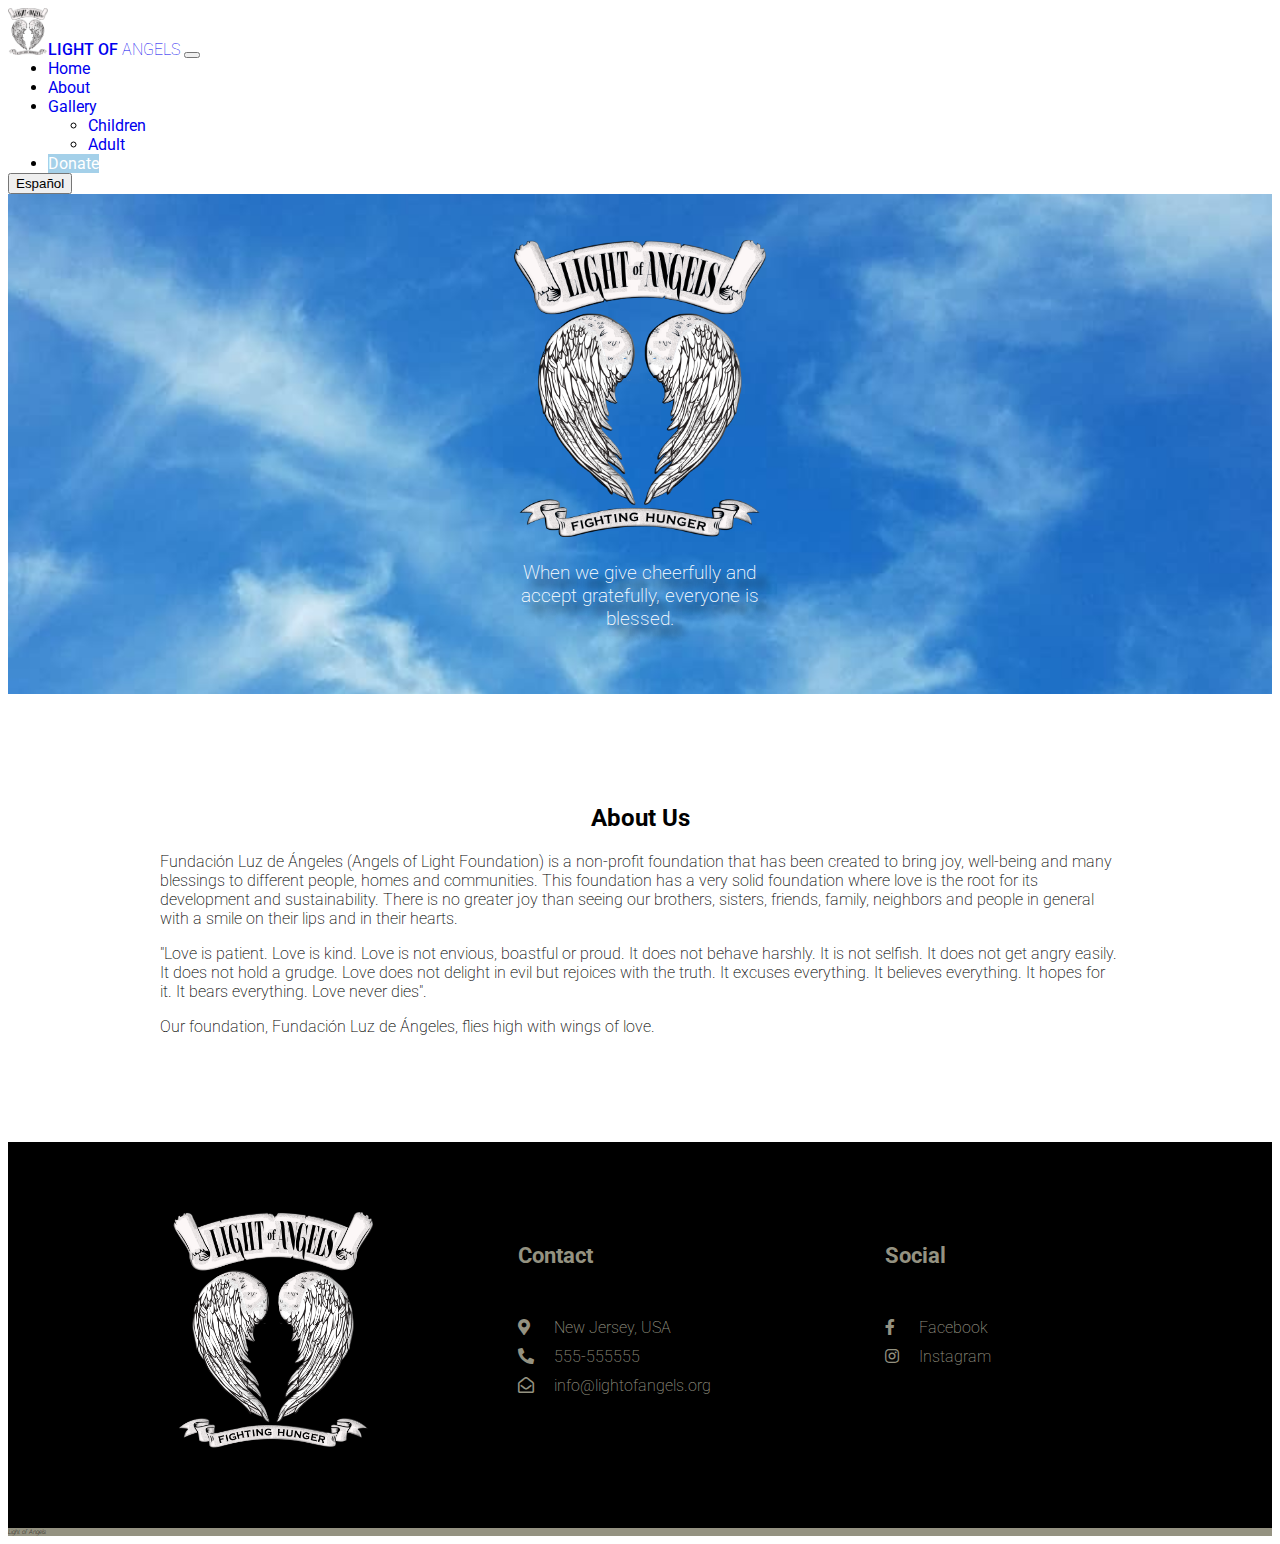
==== about.html @ 49588e65 "Versión nueva con lins a docs" ====
<!DOCTYPE html>
<html lang="en">

<head>
    <meta charset="UTF-8">
    <meta name="viewport" content="width=device-width, initial-scale=1.0">
    <title>Light of Angels</title>
    <link href="https://cdn.jsdelivr.net/npm/bootstrap@5.0.2/dist/css/bootstrap.min.css" rel="stylesheet"
        integrity="sha384-EVSTQN3/azprG1Anm3QDgpJLIm9Nao0Yz1ztcQTwFspd3yD65VohhpuuCOmLASjC" crossorigin="anonymous">
    <link rel="stylesheet" href="https://cdnjs.cloudflare.com/ajax/libs/font-awesome/5.15.4/css/all.min.css"
        integrity="sha512-1ycn6IcaQQ40/MKBW2W4Rhis/DbILU74C1vSrLJxCq57o941Ym01SwNsOMqvEBFlcgUa6xLiPY/NS5R+E6ztJQ=="
        crossorigin="anonymous" referrerpolicy="no-referrer" />
    <link rel="stylesheet" href="css/styles.css">
</head>

<body>
    <header>
        <nav class="navbar sticky-top navbar-expand-lg navbar-light bg-light">
            <div class="container-fluid">
                <a class="navbar-brand" href="#"><img src="asset/img/logo/logo_en.png" alt=""><span>LIGHT OF</span>
                    ANGELS</a>
                <button class="navbar-toggler" type="button" data-bs-toggle="collapse"
                    data-bs-target="#navbarSupportedContent" aria-controls="navbarSupportedContent"
                    aria-expanded="false" aria-label="Toggle navigation">
                    <span class="navbar-toggler-icon"></span>
                </button>
                <div class="collapse navbar-collapse" id="navbarSupportedContent">
                    <ul class="navbar-nav me-auto mb-2 mb-lg-0">
                        <li class="nav-item">
                            <a class="nav-link active" aria-current="page" href="index.html">Home</a>
                        </li>
                        <li class="nav-item">
                            <a class="nav-link" href="about.html">About</a>
                        </li>
                        <li class="nav-item dropdown">
                            <a class="nav-link dropdown-toggle" href="#" id="navbarDropdown" role="button"
                                data-bs-toggle="dropdown" aria-expanded="false">
                                Gallery
                            </a>
                            <ul class="dropdown-menu" aria-labelledby="navbarDropdown">
                                <li><a class="dropdown-item" href="#">Children</a></li>
                                <li><a class="dropdown-item" href="#">Adult</a></li>
                            </ul>
                        </li>
                        <li class="nav-item">
                            <a class="nav-link  btn donate" href="donate.html">Donate</a>
                        </li>
                    </ul>
                    <button type="button" class="btn  btn-outline-secondary">Español</button>
                </div>

            </div>
        </nav>
    </header>
    <main>
        <section id="banner">
            <div class="banner-text">
                <img src="asset/img/logo/logo_en.png" alt="Logo">
                <p>When we give cheerfully and accept gratefully, everyone is blessed.</p>
            </div>

        </section>
       <section id="about">
           <div class="container">
           <h2>About Us</h2>
           <p class="lead wow flipInX">
            Fundación Luz de Ángeles (Angels of Light Foundation) is a non-profit foundation that
            has been created to bring joy, well-being and many blessings to different people, homes
            and communities. This foundation has a very solid foundation where love is the root for
            its development and sustainability. There is no greater joy than seeing our brothers,
            sisters, friends, family, neighbors and people in general with a smile on their lips and
            in their hearts. </p>

            <p class="lead wow flipInX">"Love is patient. Love is kind. Love is not envious, boastful or proud. It does not
            behave harshly. It is not selfish. It does not get angry easily. It does not hold a
            grudge. Love does not delight in evil but rejoices with the truth. It excuses
            everything. It believes everything. It hopes for it. It bears everything. Love never
            dies".</p>

            <p class="lead wow flipInX">Our foundation, Fundación Luz de Ángeles, flies high with wings of love.</p>

        </p>
    </div>
       </section>
    </main>
    <footer class="text-center">
        <div class="footer-top">
            <div class="footer-logo">
                <a href="index.html"><img src="asset/img/logo/logo_en.png" alt="Logo"></a>
            </div>
            <div class="contact wow zoomIn">
                <h4>Contact</h4>
                <div>
                    <a><i class="fas fa-map-marker-alt icono-contacto"></i> New Jersey, USA</a>
                    <a href="tel:555-555555"><i class="fas fa-phone-alt icono-contacto"></i>555-555555</a>
                    <a href="mailto:"> <i class="far fa-envelope-open  icono-contacto"></i>info@lightofangels.org</a>
                </div>
            </div>
            <div class="social wow zoomIn">
                <h4>Social</h4>
                <div>
                    <a href="#"><i class="fab fa-facebook-f"></i> Facebook</a>
                    <a href="#"><i class="fab fa-instagram"></i>Instagram</a>
                </div>
            </div>
        </div>

        <div class="footer-bottom">
            <p class="lead wow fadeIn animated">Light of Angels</p>
        </div>

    </footer>

    <script src="https://cdnjs.cloudflare.com/ajax/libs/bootstrap/5.1.0/js/bootstrap.min.js"
        integrity="sha512-NWNl2ZLgVBoi6lTcMsHgCQyrZVFnSmcaa3zRv0L3aoGXshwoxkGs3esa9zwQHsChGRL4aLDnJjJJeP6MjPX46Q=="
        crossorigin="anonymous" referrerpolicy="no-referrer"></script>
</body>

</html>
---- css/styles.css ----
@charset "UTF-8";
@import url("https://fonts.googleapis.com/css2?family=Roboto:wght@100;200300;;500&display=swap");
* {
  box-sizing: border-box;
}

body {
  font-family: 'Roboto', sans-serif;
}

section {
  padding-top: 30px;
  padding-bottom: 30px;
}

.container {
  max-width: 1000px;
  margin: 0 auto;
  padding: 60px 20px;
}

.container h2 {
  text-align: center;
}

a {
  text-decoration: none;
}

.donate {
  color: #fff;
  width: 100px;
}

img {
  max-width: 100%;
}

p, blockquote, figcaption {
  font-weight: 200;
}

.navbar-brand {
  font-weight: 100;
}

.navbar-brand span {
  text-transform: uppercase;
  font-weight: 500;
}

.navbar-brand img {
  max-width: 40px;
}

.navbar-nav {
  margin: 0 auto;
}

.donate {
  background-color: #A4D0E9;
  color: #fff !important;
}

#banner {
  height: 500px;
  background: url("../asset/img/fondo/fondo.jpeg") no-repeat;
  background-size: cover;
  display: flex;
  justify-content: center;
  align-items: center;
}

#banner .banner-text {
  max-width: 20%;
  color: #fff;
}

@media screen and (max-width: 480px) {
  #banner .banner-text {
    max-width: 90%;
  }
}

#banner .banner-text p {
  font-size: 1.2em;
  font-weight: 200;
  text-align: center;
  text-shadow: 10px 10px 8px #000;
}

#mission .container > div {
  display: flex;
  align-items: center;
  flex-wrap: wrap;
}

#mission .container .mission_text,
#mission .container .mission_pics {
  width: 50%;
  padding: 30px 0;
  text-align: center;
}

@media screen and (max-width: 480px) {
  #mission .container .mission_text,
  #mission .container .mission_pics {
    width: 100%;
  }
}

#mission .container .mission_text img,
#mission .container .mission_pics img {
  max-width: 350px;
  box-shadow: 5px -5px 5px #abb1b4;
}

@media screen and (max-width: 480px) {
  #mission .container .mission_text img,
  #mission .container .mission_pics img {
    max-width: 100%;
  }
}

#mission .container .mission_text img:nth-child(1),
#mission .container .mission_pics img:nth-child(1) {
  transform: rotate(-20deg);
}

#mission .container .mission_text img:nth-child(2),
#mission .container .mission_pics img:nth-child(2) {
  transform: rotate(6deg);
}

#mission .container .mission_text {
  display: flex;
  flex-direction: column;
  justify-content: space-between;
  height: 300px;
}

#mission .container .mission_text p {
  text-align: left;
}

#donators {
  background-color: #A4D0E9;
}

#donators .container > div {
  display: flex;
  justify-content: center;
  flex-wrap: wrap;
  gap: 40px;
}

#donators .donators_people {
  width: 14%;
  padding: 30px 0;
}

@media screen and (max-width: 480px) {
  #donators .donators_people {
    width: 35%;
  }
}

#donators .donators_people figure img {
  border-radius: 50%;
}

#testimonial .container > div {
  display: flex;
  flex-wrap: wrap;
}

#testimonial .container > div .testimonial_text,
#testimonial .container > div .testimonial_video {
  width: 50%;
}

@media screen and (max-width: 480px) {
  #testimonial .container > div .testimonial_text,
  #testimonial .container > div .testimonial_video {
    width: 100%;
  }
}

#testimonial .container > div .testimonial_text {
  height: 210px;
  display: flex;
  flex-direction: column;
  justify-content: space-between;
}

@media screen and (max-width: 480px) {
  #testimonial .container > div .testimonial_text {
    padding-top: 40px;
  }
}

#testimonial .container > div .testimonial_text .donate {
  align-self: flex-end;
}

/* Blockquote */
blockquote:nth-child(1) {
  text-indent: -0.45em;
  border-top: 8px solid #A4D0E9;
  border-right: 10px solid #A4D0E9;
  border-top-left-radius: 20px;
  border-bottom-right-radius: 20px;
  font-size: 1.2rem;
  padding: 20px;
  align-self: flex-end;
}

blockquote:nth-child(2) {
  text-indent: -0.45em;
  border-top: 8px solid #A4D0E9;
  border-left: 10px solid #A4D0E9;
  border-top-right-radius: 20px;
  border-bottom-left-radius: 20px;
  font-size: 1.2rem;
  padding: 20px;
  align-self: flex-start;
}

@supports (hanging-punctuation: first) {
  blockquote {
    text-indent: 0;
    hanging-punctuation: first;
  }
}

blockquote::before {
  content: open-quote;
  font-size: 2rem;
  color: #A4D0E9;
}

blockquote::after {
  content: close-quote;
  font-size: 2rem;
  color: #A4D0E9;
}

blockquote {
  quotes: "“" "”" "‘" "’";
}

#contact {
  background-color: #A4D0E9;
}

#contact .container {
  display: flex;
  flex-wrap: wrap;
}

#contact form {
  display: flex;
  flex-direction: column;
  width: 50%;
  padding: 0px 50px;
  color: #fff;
}

@media screen and (max-width: 480px) {
  #contact form {
    width: 100%;
  }
}

#contact form label {
  text-transform: uppercase;
}

#contact form input, #contact form textarea {
  border: none;
}

#contact form textarea {
  resize: none;
  height: 180px;
}

#contact form input[type="submit"] {
  width: 60px;
  margin-top: 20px;
  background-color: rgba(115, 192, 236, 0.9);
  color: #fff;
  text-transform: uppercase;
}

@media screen and (max-width: 480px) {
  #contact form input[type="submit"] {
    width: 100%;
  }
}

#contact form > div {
  display: flex;
  flex-wrap: wrap;
  gap: 10px;
  margin-bottom: 20px;
}

#contact form > div > div {
  width: 33%;
}

@media screen and (max-width: 480px) {
  #contact form > div > div {
    width: 100%;
  }
}

#contact form > div > div input {
  width: 100%;
}

#contact .contact_text {
  padding: 0px 20px;
}

#contact .contact_text {
  display: flex;
  flex-direction: column;
  align-items: center;
  text-align: center;
}

@media screen and (max-width: 480px) {
  #contact .contact_text {
    padding-bottom: 30px;
    order: -1;
  }
}

#contact .contact_text div {
  text-align: left;
}

#contact .contact_text div a {
  color: #474849;
}

#contact .contact_text div .icono-contacto {
  margin-right: 20px;
}

footer {
  background-color: #000;
  color: #949281;
}

footer .footer-top {
  display: flex;
  justify-content: space-between;
  padding: 70px 20px;
}

footer .footer-top > div {
  width: 30%;
  text-align: left;
}

@media screen and (max-width: 480px) {
  footer .footer-top > div {
    width: 100%;
    width: 100%;
    text-align: center;
    padding-bottom: 2em;
  }
}

footer .footer-top > div:nth-child(1) {
  width: 40%;
  text-align: center;
}

@media screen and (max-width: 480px) {
  footer .footer-top > div:nth-child(1) {
    width: 100%;
  }
}

@media screen and (max-width: 480px) {
  footer .footer-top {
    flex-direction: column;
  }
}

.footer-top > div h4 {
  font-size: 1.4rem;
  padding-bottom: 20px;
}

.footer-logo img {
  max-width: 300px;
}

footer .social > div,
footer .contact > div {
  display: flex;
  flex-direction: column;
  font-weight: 200;
}

footer .social > div a,
footer .contact > div a {
  padding-bottom: 10px;
  color: inherit;
}

footer .contact > div i {
  color: #949281;
  margin-right: 20px;
}

footer .social > div i {
  margin-right: 20px;
}

footer .footer-bottom {
  background-color: #949281;
  color: #000;
  font-size: 0.4rem;
  font-style: italic;
}

.contactalert {
  margin-top: 20px;
  border: 1px solid;
  display: inline-block;
  padding: 20px;
}

#credits a {
  color: inherit;
}

#credits .social a:hover {
  color: rgba(255, 215, 0, 0.7);
}

.footer-logo img {
  max-width: 200px;
}
/*# sourceMappingURL=styles.css.map */
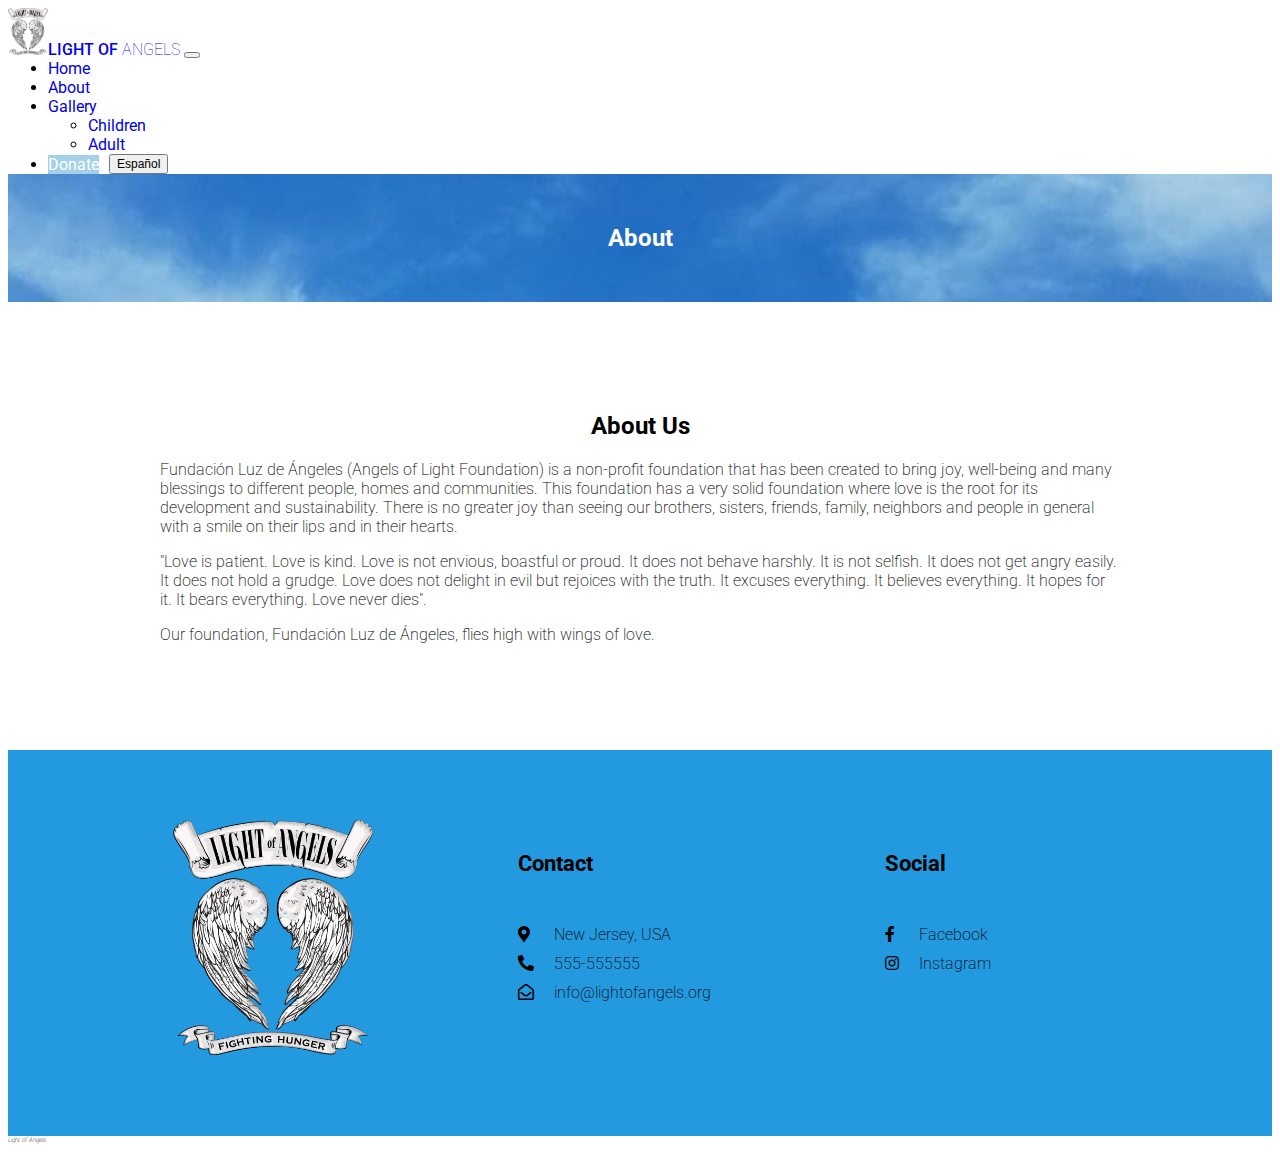
==== commit 85df4558: "botón donar e idioma" ====
--- a/about.html
+++ b/about.html
@@ -17,7 +17,7 @@
     <header>
         <nav class="navbar sticky-top navbar-expand-lg navbar-light bg-light">
             <div class="container-fluid">
-                <a class="navbar-brand" href="#"><img src="asset/img/logo/logo_en.png" alt=""><span>LIGHT OF</span>
+                <a class="navbar-brand" href="index.html"><img src="asset/img/logo/logo_en.png" alt=""><span>LIGHT OF</span>
                     ANGELS</a>
                 <button class="navbar-toggler" type="button" data-bs-toggle="collapse"
                     data-bs-target="#navbarSupportedContent" aria-controls="navbarSupportedContent"
@@ -38,25 +38,28 @@
                                 Gallery
                             </a>
                             <ul class="dropdown-menu" aria-labelledby="navbarDropdown">
-                                <li><a class="dropdown-item" href="#">Children</a></li>
+                                <li><a class="dropdown-item" href="gallery_child.html">Children</a></li>
                                 <li><a class="dropdown-item" href="#">Adult</a></li>
                             </ul>
                         </li>
-                        <li class="nav-item">
-                            <a class="nav-link  btn donate" href="donate.html">Donate</a>
-                        </li>
+                       
                     </ul>
-                    <button type="button" class="btn  btn-outline-secondary">Español</button>
+                    <ul class="right-nav">
+                    <li class="nav-item">
+                        <a class="nav-link  btn donate" href="donate.html">Donate</a>
+                    </li>
+                    <button type="button" class="btn  btn-lang">Español</button>
+                    </ul>
+                   
                 </div>
 
             </div>
         </nav>
     </header>
     <main>
-        <section id="banner">
+        <section  class="banner banner-about">
             <div class="banner-text">
-                <img src="asset/img/logo/logo_en.png" alt="Logo">
-                <p>When we give cheerfully and accept gratefully, everyone is blessed.</p>
+                <h2>About</h2>
             </div>
 
         </section>
--- a/css/styles.css
+++ b/css/styles.css
@@ -1,5 +1,11 @@
 @charset "UTF-8";
-@import url("https://fonts.googleapis.com/css2?family=Roboto:wght@100;200300;;500&display=swap");
+@import url("https://fonts.googleapis.com/css2?family=Roboto:wght@300&display=swap");
+.container h2, .banner .banner-text img, .banner .banner-text p {
+  animation: zoomIn;
+  /* referring directly to the animation's @keyframe declaration */
+  animation-duration: 2s;
+}
+
 * {
   box-sizing: border-box;
 }
@@ -62,7 +68,24 @@
   color: #fff !important;
 }
 
-#banner {
+.right-nav {
+  display: flex;
+  gap: 10px;
+  align-items: center;
+  margin: 0;
+}
+
+@media screen and (max-width: 600px) {
+  .right-nav {
+    flex-direction: column;
+  }
+}
+
+.right-nav .btn-lang {
+  font-size: 12px;
+}
+
+.banner {
   height: 500px;
   background: url("../asset/img/fondo/fondo.jpeg") no-repeat;
   background-size: cover;
@@ -71,22 +94,26 @@
   align-items: center;
 }
 
-#banner .banner-text {
-  max-width: 20%;
+.banner .banner-text {
+  max-width: 30%;
   color: #fff;
 }
 
 @media screen and (max-width: 480px) {
-  #banner .banner-text {
+  .banner .banner-text {
     max-width: 90%;
   }
 }
 
-#banner .banner-text p {
+.banner .banner-text p {
   font-size: 1.2em;
   font-weight: 200;
   text-align: center;
   text-shadow: 10px 10px 8px #000;
+}
+
+.banner .banner-text h3 {
+  font-weight: 900;
 }
 
 #mission .container > div {
@@ -249,6 +276,90 @@
   quotes: "“" "”" "‘" "’";
 }
 
+#section-gallery {
+  margin: 0 auto;
+  max-width: 80%;
+}
+
+@media screen and (max-width: 600px) {
+  #section-gallery {
+    max-width: 100%;
+  }
+}
+
+#section-gallery h4 {
+  padding: 40px 40px 20px;
+  position: relative;
+}
+
+#section-gallery h4:after {
+  content: "";
+  width: 200px;
+  height: 3px;
+  background-color: #A4D0E9;
+  position: absolute;
+  bottom: 10px;
+  left: 40px;
+}
+
+#section-gallery h4 span {
+  color: #A4D0E9;
+}
+
+#section-gallery #gallery ul,
+#section-gallery #gallery2019 ul,
+#section-gallery #gallery2020April ul {
+  display: flex;
+  flex-wrap: wrap;
+  gap: 20px;
+  list-style-type: none;
+}
+
+#section-gallery #gallery li,
+#section-gallery #gallery2019 li,
+#section-gallery #gallery2020April li {
+  width: 30%;
+}
+
+@media screen and (max-width: 600px) {
+  #section-gallery #gallery li,
+  #section-gallery #gallery2019 li,
+  #section-gallery #gallery2020April li {
+    width: 45%;
+  }
+}
+
+@media screen and (max-width: 400px) {
+  #section-gallery #gallery li,
+  #section-gallery #gallery2019 li,
+  #section-gallery #gallery2020April li {
+    width: 100%;
+  }
+}
+
+#section-gallery #gallery li img,
+#section-gallery #gallery2019 li img,
+#section-gallery #gallery2020April li img {
+  height: 250px;
+  width: 250px;
+  object-fit: cover;
+  transition: 1.2s;
+}
+
+#section-gallery #gallery img:hover,
+#section-gallery #gallery2019 img:hover,
+#section-gallery #gallery2020April img:hover {
+  transform: scale(1.5);
+  border: 10px solid #fff;
+  box-shadow: 10px 10px 10px #000;
+  z-index: 999;
+  cursor: zoom-in;
+}
+
+.banner-gallery, .banner-about {
+  height: auto;
+}
+
 #contact {
   background-color: #A4D0E9;
 }
@@ -321,18 +432,17 @@
 }
 
 #contact .contact_text {
-  padding: 0px 20px;
-}
-
-#contact .contact_text {
   display: flex;
   flex-direction: column;
   align-items: center;
   text-align: center;
+  padding: 0px 20px;
+  width: 50%;
 }
 
 @media screen and (max-width: 480px) {
   #contact .contact_text {
+    width: 100%;
     padding-bottom: 30px;
     order: -1;
   }
@@ -351,8 +461,8 @@
 }
 
 footer {
-  background-color: #000;
-  color: #949281;
+  background-color: #239adf;
+  color: #000;
 }
 
 footer .footer-top {
@@ -415,7 +525,7 @@
 }
 
 footer .contact > div i {
-  color: #949281;
+  color: #000;
   margin-right: 20px;
 }
 
@@ -424,7 +534,7 @@
 }
 
 footer .footer-bottom {
-  background-color: #949281;
+  background-color: #fff;
   color: #000;
   font-size: 0.4rem;
   font-style: italic;
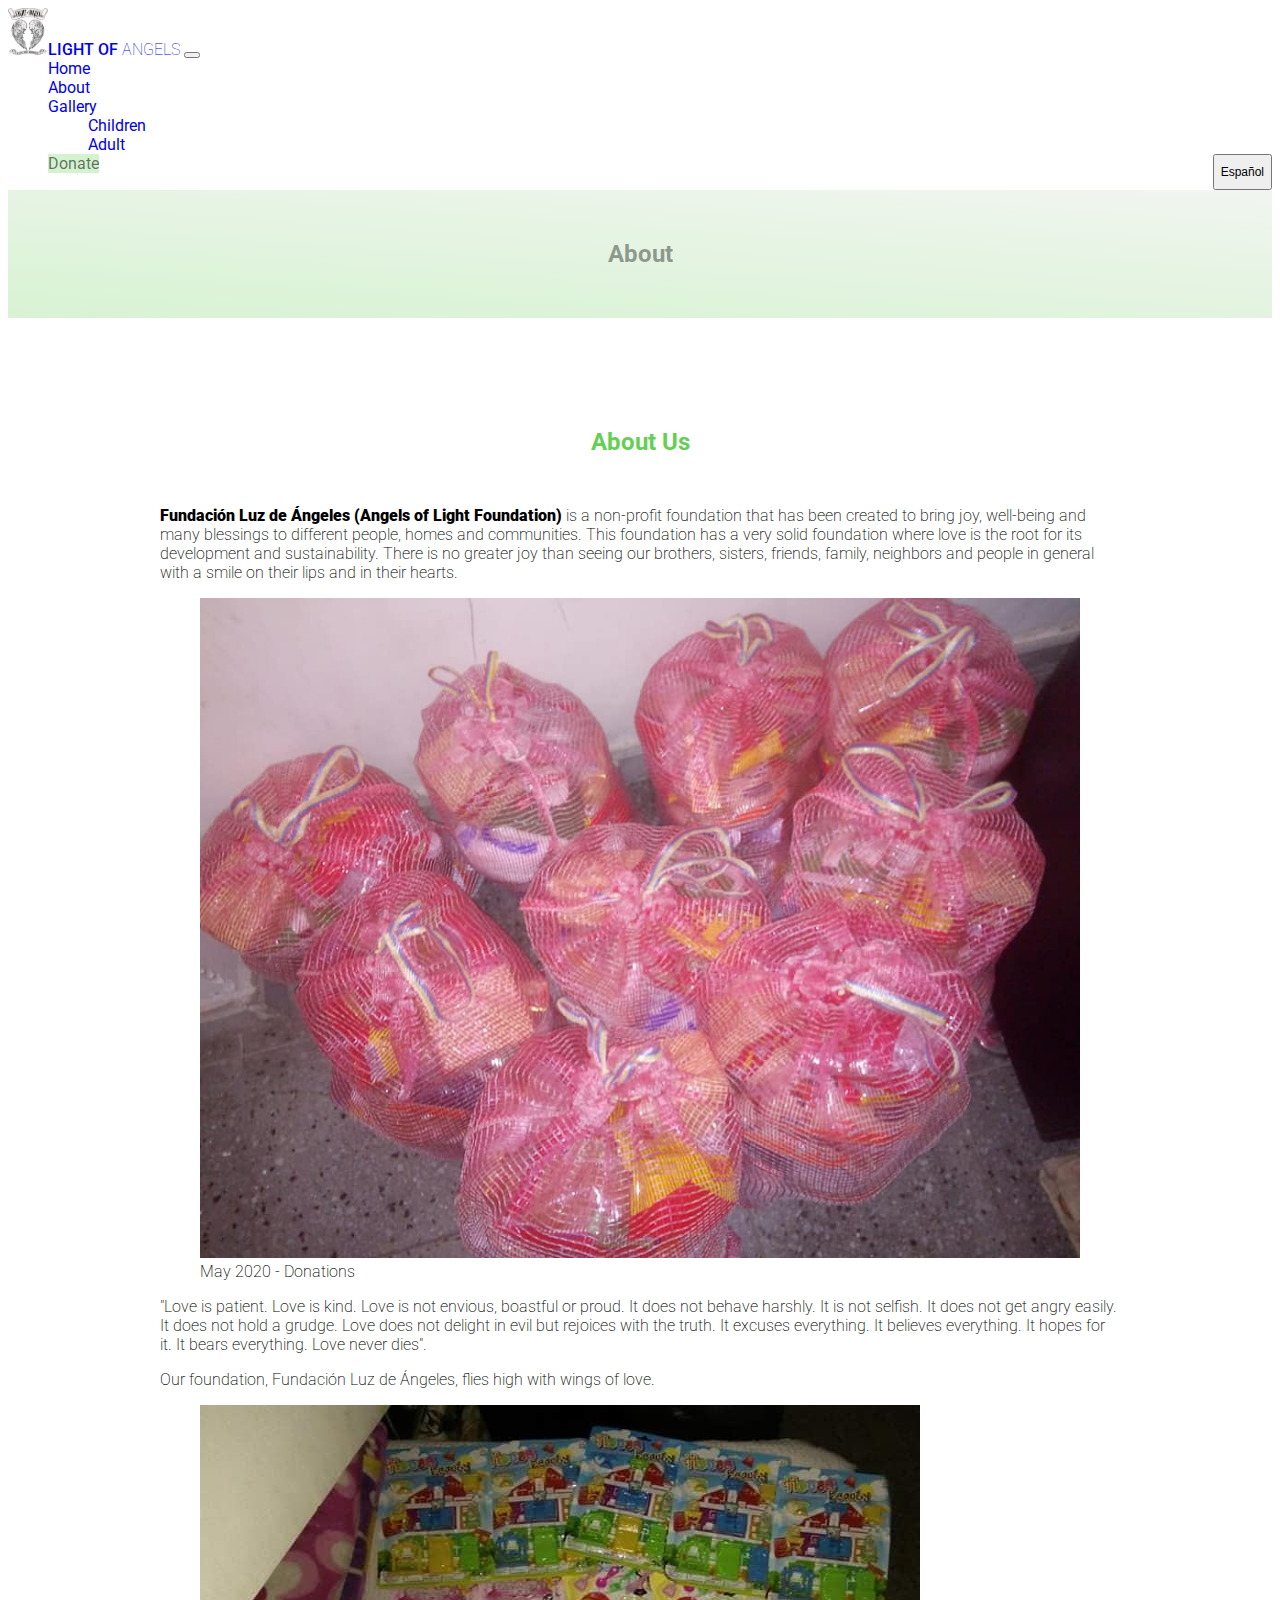
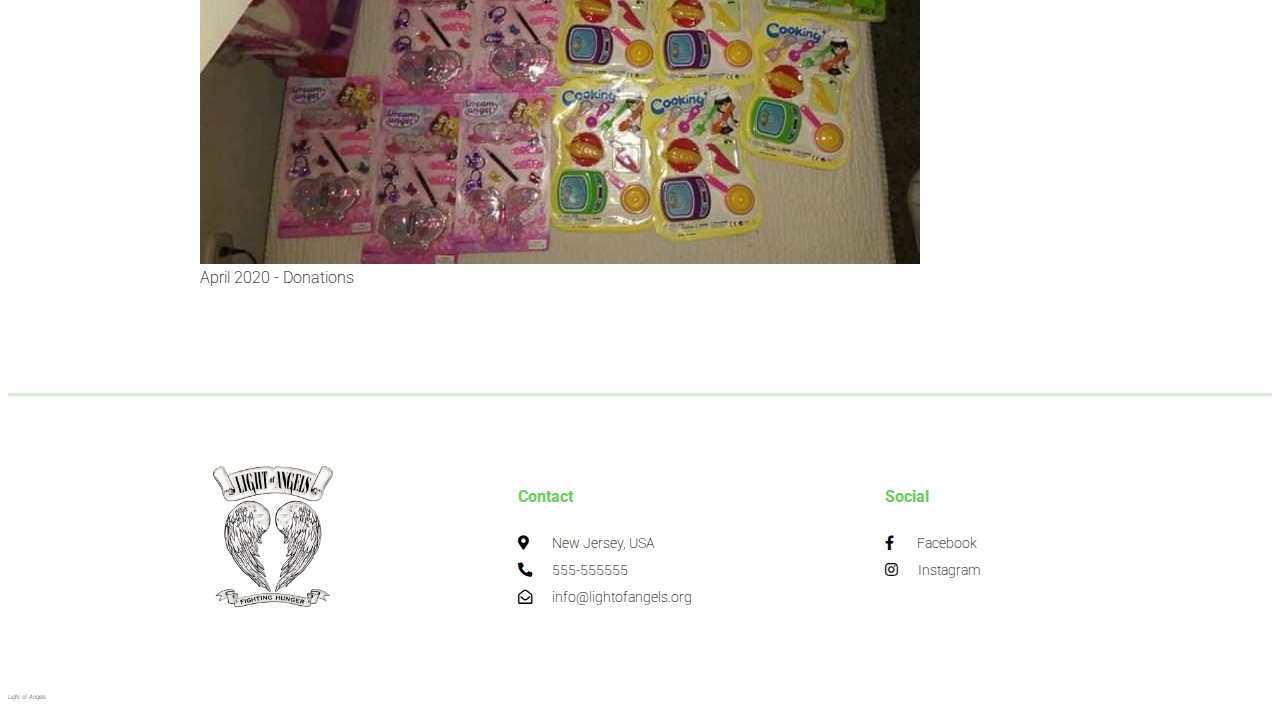
==== commit 314311dd: "Donate button" ====
--- a/about.html
+++ b/about.html
@@ -17,7 +17,8 @@
     <header>
         <nav class="navbar sticky-top navbar-expand-lg navbar-light bg-light">
             <div class="container-fluid">
-                <a class="navbar-brand" href="index.html"><img src="asset/img/logo/logo_en.png" alt=""><span>LIGHT OF</span>
+                <a class="navbar-brand" href="index.html"><img src="asset/img/logo/logo_en.png" alt=""><span>LIGHT
+                        OF</span>
                     ANGELS</a>
                 <button class="navbar-toggler" type="button" data-bs-toggle="collapse"
                     data-bs-target="#navbarSupportedContent" aria-controls="navbarSupportedContent"
@@ -42,49 +43,58 @@
                                 <li><a class="dropdown-item" href="#">Adult</a></li>
                             </ul>
                         </li>
-                       
+
                     </ul>
                     <ul class="right-nav">
-                    <li class="nav-item">
-                        <a class="nav-link  btn donate" href="donate.html">Donate</a>
-                    </li>
-                    <button type="button" class="btn  btn-lang">Español</button>
+                        <li class="nav-item">
+                            <a class="nav-link  btn donate" href="donate.html">Donate</a>
+                        </li>
+                        <button type="button" class="btn  btn-lang">Español</button>
                     </ul>
-                   
+
                 </div>
 
             </div>
         </nav>
     </header>
     <main>
-        <section  class="banner banner-about">
+        <section class="banner banner-about">
             <div class="banner-text">
                 <h2>About</h2>
             </div>
 
         </section>
-       <section id="about">
-           <div class="container">
-           <h2>About Us</h2>
-           <p class="lead wow flipInX">
-            Fundación Luz de Ángeles (Angels of Light Foundation) is a non-profit foundation that
-            has been created to bring joy, well-being and many blessings to different people, homes
-            and communities. This foundation has a very solid foundation where love is the root for
-            its development and sustainability. There is no greater joy than seeing our brothers,
-            sisters, friends, family, neighbors and people in general with a smile on their lips and
-            in their hearts. </p>
+        <section id="about">
+            <div class="container">
+                <h2>About Us</h2>
+                <p class="lead wow flipInX">
+                    <span>Fundación Luz de Ángeles (Angels of Light Foundation)</span> is a non-profit foundation that
+                    has been created to bring joy, well-being and many blessings to different people, homes
+                    and communities. This foundation has a very solid foundation where love is the root for
+                    its development and sustainability. There is no greater joy than seeing our brothers,
+                    sisters, friends, family, neighbors and people in general with a smile on their lips and
+                    in their hearts. </p>
+                <figure>
+                    <img src="asset/img/gallery/2020_may/9.jpeg" alt="">
+                    <figcaption>May 2020 - Donations</figcaption>
+                </figure>
+               
 
-            <p class="lead wow flipInX">"Love is patient. Love is kind. Love is not envious, boastful or proud. It does not
-            behave harshly. It is not selfish. It does not get angry easily. It does not hold a
-            grudge. Love does not delight in evil but rejoices with the truth. It excuses
-            everything. It believes everything. It hopes for it. It bears everything. Love never
-            dies".</p>
+                <p class="lead wow flipInX">"Love is patient. Love is kind. Love is not envious, boastful or proud. It
+                    does not
+                    behave harshly. It is not selfish. It does not get angry easily. It does not hold a
+                    grudge. Love does not delight in evil but rejoices with the truth. It excuses
+                    everything. It believes everything. It hopes for it. It bears everything. Love never
+                    dies".</p>
 
-            <p class="lead wow flipInX">Our foundation, Fundación Luz de Ángeles, flies high with wings of love.</p>
-
-        </p>
-    </div>
-       </section>
+                <p class="lead wow flipInX">Our foundation, Fundación Luz de Ángeles, flies high with wings of love.</p>
+                <figure>
+                    <img src="asset/img/gallery/2020_april/16.jpeg" alt="">
+                    <figcaption>April 2020 - Donations</figcaption>
+                </figure>
+                </p>
+            </div>
+        </section>
     </main>
     <footer class="text-center">
         <div class="footer-top">
--- a/css/styles.css
+++ b/css/styles.css
@@ -14,6 +14,23 @@
   font-family: 'Roboto', sans-serif;
 }
 
+ul, ol {
+  list-style-type: none;
+}
+
+a {
+  text-decoration: none;
+}
+
+img, video {
+  max-width: 100%;
+}
+
+p, blockquote, figcaption {
+  font-weight: 200;
+}
+
+/* Bloques */
 section {
   padding-top: 30px;
   padding-bottom: 30px;
@@ -29,23 +46,11 @@
   text-align: center;
 }
 
-a {
-  text-decoration: none;
-}
-
 .donate {
   color: #fff;
   width: 100px;
 }
 
-img {
-  max-width: 100%;
-}
-
-p, blockquote, figcaption {
-  font-weight: 200;
-}
-
 .navbar-brand {
   font-weight: 100;
 }
@@ -64,44 +69,53 @@
 }
 
 .donate {
-  background-color: #A4D0E9;
-  color: #fff !important;
+  background-color: #d4f2cf;
+  color: rgba(0, 0, 0, 0.55);
 }
 
 .right-nav {
   display: flex;
+  flex-direction: row;
+  justify-content: space-between;
   gap: 10px;
-  align-items: center;
   margin: 0;
-}
-
-@media screen and (max-width: 600px) {
-  .right-nav {
-    flex-direction: column;
-  }
 }
 
 .right-nav .btn-lang {
   font-size: 12px;
+  line-height: 2.5;
 }
 
 .banner {
   height: 500px;
-  background: url("../asset/img/fondo/fondo.jpeg") no-repeat;
   background-size: cover;
+  background-color: #bdecb6;
+  background: #d4f2cf;
+  background: linear-gradient(4deg, rgba(212, 242, 207, 0.923407) 0%, #f1f5f0 100%);
+}
+
+.banner-container {
+  max-width: 1200px;
+  margin: 0 auto;
   display: flex;
   justify-content: center;
   align-items: center;
 }
 
 .banner .banner-text {
-  max-width: 30%;
+  max-width: 25%;
   color: #fff;
 }
 
-@media screen and (max-width: 480px) {
+@media screen and (max-width: 900px) {
   .banner .banner-text {
-    max-width: 90%;
+    max-width: 40%;
+  }
+}
+
+@media screen and (max-width: 525px) {
+  .banner .banner-text {
+    max-width: 60%;
   }
 }
 
@@ -116,10 +130,30 @@
   font-weight: 900;
 }
 
+.banner-gallery,
+.banner-about,
+.banner-donate {
+  height: auto;
+  text-align: center;
+}
+
+.banner-gallery .banner-text,
+.banner-about .banner-text,
+.banner-donate .banner-text {
+  max-width: 100%;
+  color: rgba(0, 0, 0, 0.4);
+}
+
 #mission .container > div {
   display: flex;
   align-items: center;
   flex-wrap: wrap;
+}
+
+@media screen and (max-width: 768px) {
+  #mission .container > div {
+    flex-direction: column;
+  }
 }
 
 #mission .container .mission_text,
@@ -129,10 +163,11 @@
   text-align: center;
 }
 
-@media screen and (max-width: 480px) {
+@media screen and (max-width: 768px) {
   #mission .container .mission_text,
   #mission .container .mission_pics {
     width: 100%;
+    display: flex;
   }
 }
 
@@ -142,10 +177,10 @@
   box-shadow: 5px -5px 5px #abb1b4;
 }
 
-@media screen and (max-width: 480px) {
+@media screen and (max-width: 768px) {
   #mission .container .mission_text img,
   #mission .container .mission_pics img {
-    max-width: 100%;
+    max-width: 50%;
   }
 }
 
@@ -170,6 +205,11 @@
   text-align: left;
 }
 
+#mission .container .mission_text span a {
+  color: #64cf54;
+  font-weight: 900;
+}
+
 #donators {
   background-color: #A4D0E9;
 }
@@ -179,26 +219,115 @@
   justify-content: center;
   flex-wrap: wrap;
   gap: 40px;
-}
-
-#donators .donators_people {
-  width: 14%;
   padding: 30px 0;
-}
-
-@media screen and (max-width: 480px) {
-  #donators .donators_people {
-    width: 35%;
-  }
-}
-
-#donators .donators_people figure img {
+  text-align: center;
+}
+
+@media screen and (max-width: 768px) {
+  #donators .container > div {
+    flex-direction: column;
+  }
+}
+
+#donators .container > div .donators_people {
+  width: 60%;
+  display: flex;
+}
+
+@media screen and (max-width: 480px) {
+  #donators .container > div .donators_people {
+    font-size: 12px;
+  }
+}
+
+#donators .container > div .donators_people ul {
+  width: 50%;
+  text-align: left;
+  line-height: 2;
+}
+
+#donators .container > div .donators_people ul li::before {
+  content: "";
+  width: 10px;
+  height: 10px;
   border-radius: 50%;
+  background-color: white;
+  display: inline-block;
+  margin-right: 8px;
+}
+
+#donators .container > div .donators_people_img {
+  width: 30%;
+  position: relative;
+}
+
+#donators .container > div .donators_people_img::before {
+  content: "";
+  background-color: white;
+  border-left: 6px solid white;
+  position: absolute;
+  right: -30px;
+  top: -30px;
+  width: 80%;
+  height: 10px;
+}
+
+@media screen and (max-width: 480px) {
+  #donators .container > div .donators_people_img::before {
+    top: -30px;
+    right: 0px;
+  }
+}
+
+#donators .container > div .donators_people_img::after {
+  content: "";
+  background-color: white;
+  border-left: 6px solid white;
+  position: absolute;
+  right: -30px;
+  top: -30px;
+  width: 10px;
+  height: 90%;
+}
+
+@media screen and (max-width: 480px) {
+  #donators .container > div .donators_people_img::after {
+    right: 0px;
+    top: -20px;
+  }
+}
+
+@media screen and (max-width: 480px) {
+  #donators .container > div .donators_people_img img {
+    width: 80%;
+  }
+}
+
+@media screen and (max-width: 768px) {
+  #donators .container > div .donators_people, #donators .container > div .donators_people_img {
+    width: 100%;
+  }
+}
+
+#testimonial .container > div .testimonial_video::before, #testimonial .container > div .testimonial_video::after {
+  content: "";
+  background-color: #d4f2cf;
+  border-left: 6px solid #d4f2cf;
+  position: absolute;
+  left: -30px;
+  top: -30px;
 }
 
 #testimonial .container > div {
   display: flex;
   flex-wrap: wrap;
+  padding: 50px 20px;
+}
+
+@media screen and (max-width: 768px) {
+  #testimonial .container > div {
+    flex-direction: column;
+  }
 }
 
 #testimonial .container > div .testimonial_text,
@@ -206,13 +335,27 @@
   width: 50%;
 }
 
-@media screen and (max-width: 480px) {
+@media screen and (max-width: 768px) {
   #testimonial .container > div .testimonial_text,
   #testimonial .container > div .testimonial_video {
     width: 100%;
   }
 }
 
+#testimonial .container > div .testimonial_video {
+  position: relative;
+}
+
+#testimonial .container > div .testimonial_video::before {
+  width: 80%;
+  height: 10px;
+}
+
+#testimonial .container > div .testimonial_video::after {
+  width: 10px;
+  height: 90%;
+}
+
 #testimonial .container > div .testimonial_text {
   height: 210px;
   display: flex;
@@ -231,26 +374,11 @@
 }
 
 /* Blockquote */
-blockquote:nth-child(1) {
+blockquote {
   text-indent: -0.45em;
-  border-top: 8px solid #A4D0E9;
-  border-right: 10px solid #A4D0E9;
-  border-top-left-radius: 20px;
-  border-bottom-right-radius: 20px;
   font-size: 1.2rem;
   padding: 20px;
   align-self: flex-end;
-}
-
-blockquote:nth-child(2) {
-  text-indent: -0.45em;
-  border-top: 8px solid #A4D0E9;
-  border-left: 10px solid #A4D0E9;
-  border-top-right-radius: 20px;
-  border-bottom-left-radius: 20px;
-  font-size: 1.2rem;
-  padding: 20px;
-  align-self: flex-start;
 }
 
 @supports (hanging-punctuation: first) {
@@ -281,7 +409,7 @@
   max-width: 80%;
 }
 
-@media screen and (max-width: 600px) {
+@media screen and (mobileBreakpoint) {
   #section-gallery {
     max-width: 100%;
   }
@@ -356,12 +484,9 @@
   cursor: zoom-in;
 }
 
-.banner-gallery, .banner-about {
-  height: auto;
-}
-
 #contact {
-  background-color: #A4D0E9;
+  background-color: #d4f2cf;
+  padding-bottom: 0;
 }
 
 #contact .container {
@@ -374,7 +499,7 @@
   flex-direction: column;
   width: 50%;
   padding: 0px 50px;
-  color: #fff;
+  color: #96a099;
 }
 
 @media screen and (max-width: 480px) {
@@ -385,6 +510,7 @@
 
 #contact form label {
   text-transform: uppercase;
+  padding-bottom: 8px;
 }
 
 #contact form input, #contact form textarea {
@@ -399,7 +525,7 @@
 #contact form input[type="submit"] {
   width: 60px;
   margin-top: 20px;
-  background-color: rgba(115, 192, 236, 0.9);
+  background-color: #d4f2cf;
   color: #fff;
   text-transform: uppercase;
 }
@@ -418,7 +544,11 @@
 }
 
 #contact form > div > div {
-  width: 33%;
+  width: 48%;
+}
+
+#contact form > div > div:nth-child(3) {
+  width: 100%;
 }
 
 @media screen and (max-width: 480px) {
@@ -461,14 +591,15 @@
 }
 
 footer {
-  background-color: #239adf;
   color: #000;
+  border-top: 3px solid #d4f2cf;
 }
 
 footer .footer-top {
   display: flex;
   justify-content: space-between;
   padding: 70px 20px;
+  font-size: 1rem;
 }
 
 footer .footer-top > div {
@@ -503,12 +634,13 @@
 }
 
 .footer-top > div h4 {
-  font-size: 1.4rem;
-  padding-bottom: 20px;
+  padding-bottom: 8px;
+  color: #64cf54;
+  font-size: 1rem;
 }
 
 .footer-logo img {
-  max-width: 300px;
+  max-width: 120px;
 }
 
 footer .social > div,
@@ -522,6 +654,7 @@
 footer .contact > div a {
   padding-bottom: 10px;
   color: inherit;
+  font-size: 0.9rem;
 }
 
 footer .contact > div i {
@@ -555,7 +688,119 @@
   color: rgba(255, 215, 0, 0.7);
 }
 
-.footer-logo img {
-  max-width: 200px;
+#about h2 {
+  padding-bottom: 30px;
+}
+
+#about .container h2 {
+  color: #64cf54;
+}
+
+#about .container p span {
+  font-weight: 900;
+}
+
+.team-boxed {
+  color: #313437;
+  background-color: #eef4f7;
+  text-align: center;
+}
+
+.team-boxed p {
+  color: #7d8285;
+}
+
+.team-boxed h2 {
+  font-weight: bold;
+  margin-bottom: 40px;
+  padding-top: 40px;
+  color: inherit;
+}
+
+@media (max-width: 767px) {
+  .team-boxed h2 {
+    margin-bottom: 25px;
+    padding-top: 25px;
+    font-size: 24px;
+  }
+}
+
+.team-boxed .intro {
+  font-size: 16px;
+  max-width: 500px;
+  margin: 0 auto;
+}
+
+.team-boxed .intro p {
+  margin-bottom: 0;
+}
+
+.team-boxed .people {
+  padding: 50px 0;
+}
+
+.team-boxed .item {
+  text-align: center;
+}
+
+.team-boxed .item .box {
+  text-align: center;
+  padding: 30px;
+  background-color: #fff;
+  margin-bottom: 30px;
+}
+
+.team-boxed .item .name {
+  font-weight: bold;
+  margin-top: 28px;
+  margin-bottom: 8px;
+  color: inherit;
+}
+
+.team-boxed .item .title {
+  text-transform: uppercase;
+  font-weight: bold;
+  color: #d0d0d0;
+  letter-spacing: 2px;
+  font-size: 13px;
+}
+
+.team-boxed .item .description {
+  font-size: 15px;
+  margin-top: 15px;
+  margin-bottom: 20px;
+}
+
+.team-boxed .item img {
+  max-width: 160px;
+}
+
+.team-boxed .social {
+  font-size: 18px;
+  color: #a2a8ae;
+}
+
+.team-boxed .social a {
+  color: inherit;
+  margin: 0 10px;
+  display: inline-block;
+  opacity: 0.7;
+}
+
+.team-boxed .social a:hover {
+  opacity: 1;
+}
+
+.icon-donate {
+  font-size: 5rem;
+  color: #64cf54;
+  border: 2px solid #ccc;
+  border-radius: 50%;
+  padding: 2rem;
+}
+
+.team-boxed .social a {
+  background-color: #64cf54;
+  color: white;
 }
 /*# sourceMappingURL=styles.css.map */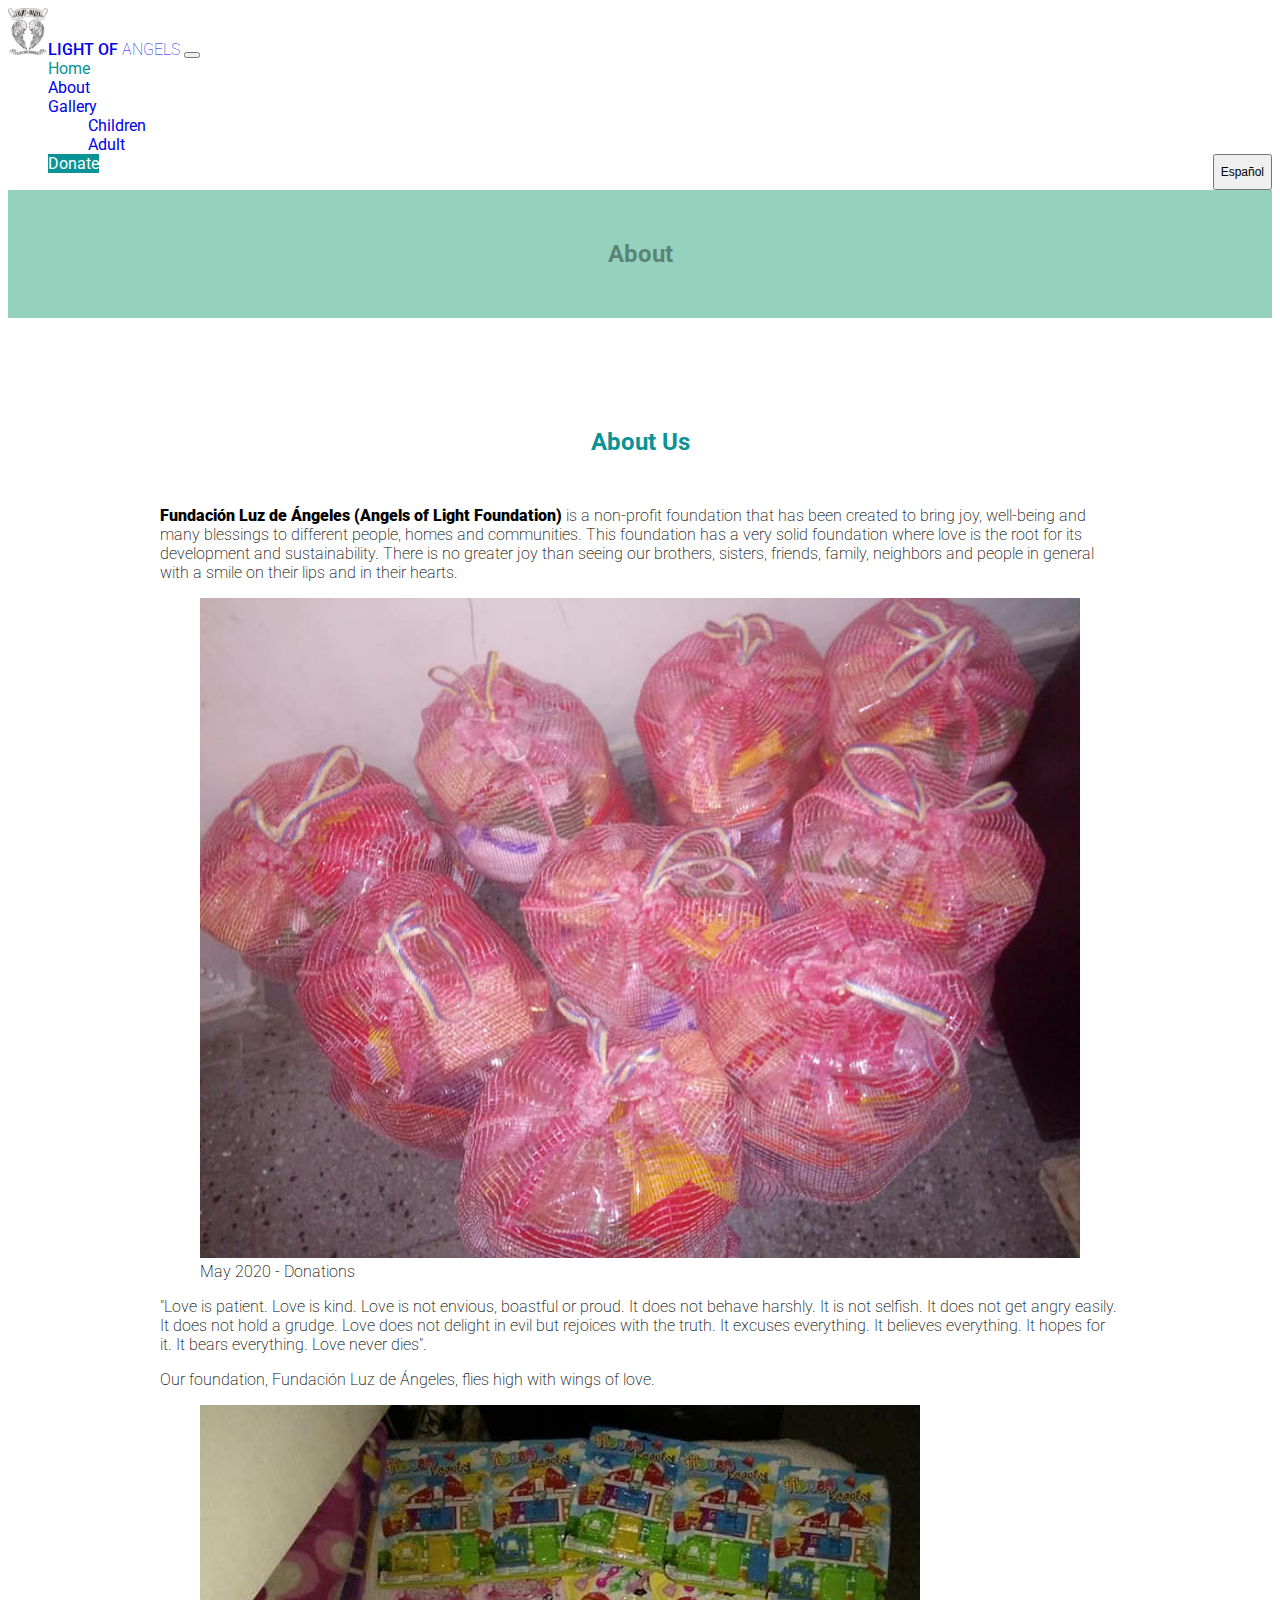
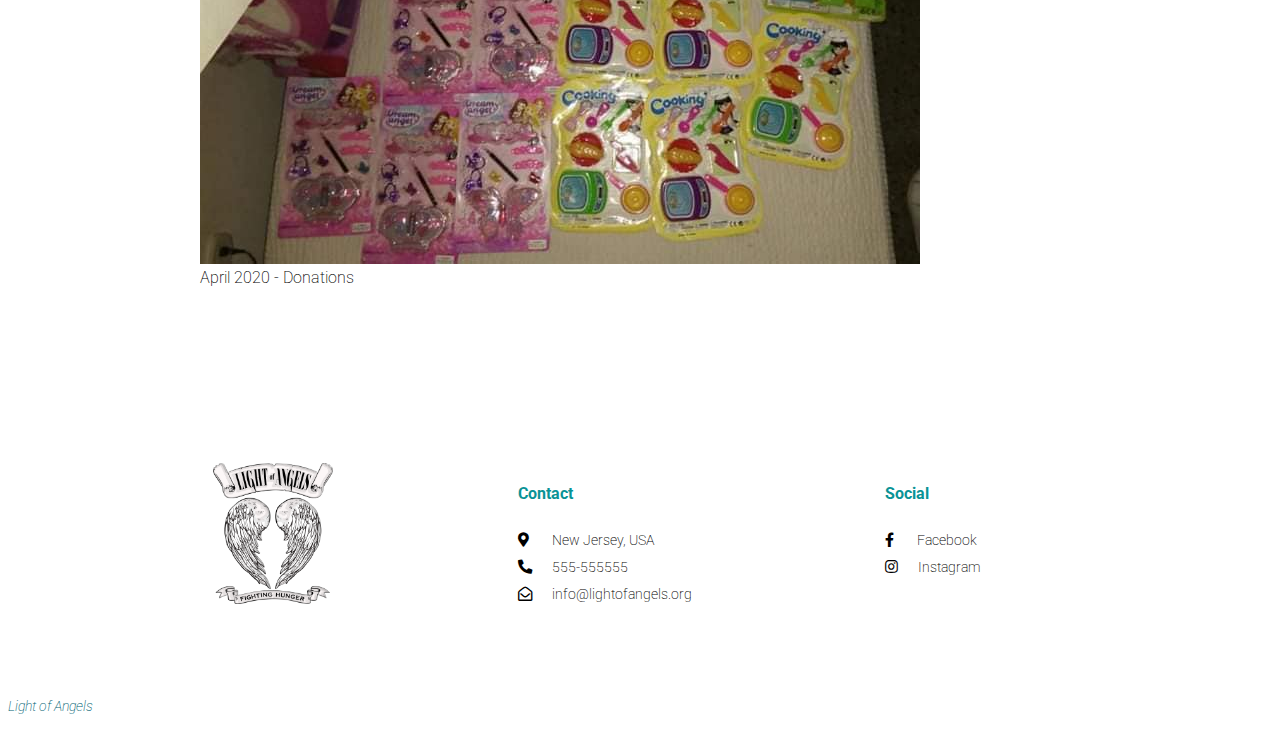
==== commit 19a05b60: "json gallery" ====
--- a/about.html
+++ b/about.html
@@ -119,7 +119,7 @@
         </div>
 
         <div class="footer-bottom">
-            <p class="lead wow fadeIn animated">Light of Angels</p>
+            <p class="wow fadeIn animated">Light of Angels</p>
         </div>
 
     </footer>
--- a/css/styles.css
+++ b/css/styles.css
@@ -1,5 +1,5 @@
 @charset "UTF-8";
-@import url("https://fonts.googleapis.com/css2?family=Roboto:wght@300&display=swap");
+@import url("https://fonts.googleapis.com/css2?family=Roboto:wght@300;600&display=swap");
 .container h2, .banner .banner-text img, .banner .banner-text p {
   animation: zoomIn;
   /* referring directly to the animation's @keyframe declaration */
@@ -42,8 +42,22 @@
   padding: 60px 20px;
 }
 
+@media screen and (max-width: 789px) {
+  .container {
+    padding: 20px;
+  }
+}
+
 .container h2 {
   text-align: center;
+  padding-bottom: 40px;
+  color: #005F73;
+}
+
+@media screen and (max-width: 789px) {
+  .container h2 {
+    padding-bottom: 10px;
+  }
 }
 
 .donate {
@@ -69,8 +83,8 @@
 }
 
 .donate {
-  background-color: #d4f2cf;
-  color: rgba(0, 0, 0, 0.55);
+  background-color: #0A9396;
+  color: white !important;
 }
 
 .right-nav {
@@ -81,17 +95,31 @@
   margin: 0;
 }
 
+@media screen and (max-width: 600px) {
+  .right-nav {
+    margin-top: 20px;
+  }
+}
+
+@media screen and (max-width: 900px) {
+  .right-nav .nav-item:nth-child(2) {
+    order: -1;
+  }
+}
+
 .right-nav .btn-lang {
   font-size: 12px;
   line-height: 2.5;
 }
 
+.navbar-light .navbar-nav .nav-link.active {
+  color: #0A9396;
+}
+
 .banner {
-  height: 500px;
+  height: 530px;
   background-size: cover;
-  background-color: #bdecb6;
-  background: #d4f2cf;
-  background: linear-gradient(4deg, rgba(212, 242, 207, 0.923407) 0%, #f1f5f0 100%);
+  background-color: #94D2BD;
 }
 
 .banner-container {
@@ -103,8 +131,9 @@
 }
 
 .banner .banner-text {
-  max-width: 25%;
+  max-width: 35%;
   color: #fff;
+  text-align: center;
 }
 
 @media screen and (max-width: 900px) {
@@ -119,11 +148,16 @@
   }
 }
 
+.banner .banner-text img {
+  max-width: 70%;
+}
+
 .banner .banner-text p {
   font-size: 1.2em;
   font-weight: 200;
   text-align: center;
   text-shadow: 10px 10px 8px #000;
+  margin-top: 30px;
 }
 
 .banner .banner-text h3 {
@@ -150,7 +184,7 @@
   flex-wrap: wrap;
 }
 
-@media screen and (max-width: 768px) {
+@media screen and (max-width: 600px) {
   #mission .container > div {
     flex-direction: column;
   }
@@ -161,20 +195,22 @@
   width: 50%;
   padding: 30px 0;
   text-align: center;
-}
-
-@media screen and (max-width: 768px) {
+  position: relative;
+}
+
+@media screen and (max-width: 600px) {
   #mission .container .mission_text,
   #mission .container .mission_pics {
     width: 100%;
-    display: flex;
+    padding: 0 30px 30px 30px;
   }
 }
 
 #mission .container .mission_text img,
 #mission .container .mission_pics img {
-  max-width: 350px;
-  box-shadow: 5px -5px 5px #abb1b4;
+  max-width: 250px;
+  border: 10px solid #fbfcfb;
+  outline: 1px solid #ccc;
 }
 
 @media screen and (max-width: 768px) {
@@ -186,27 +222,69 @@
 
 #mission .container .mission_text img:nth-child(1),
 #mission .container .mission_pics img:nth-child(1) {
-  transform: rotate(-20deg);
+  transform: rotate(-9deg);
+  position: absolute;
+  left: 10px;
+  top: 0;
+  z-index: 2;
 }
 
 #mission .container .mission_text img:nth-child(2),
 #mission .container .mission_pics img:nth-child(2) {
   transform: rotate(6deg);
-}
-
-#mission .container .mission_text {
+  position: absolute;
+  right: 0;
+  top: 0;
+  z-index: 1;
+}
+
+#mission .container .mission_text img:nth-child(3),
+#mission .container .mission_pics img:nth-child(3) {
+  position: absolute;
+  bottom: 0px;
+  left: 0%;
+  transform: rotate(6deg);
+  z-index: 1;
+}
+
+#mission .container .mission_text img:nth-child(4),
+#mission .container .mission_pics img:nth-child(4) {
+  position: absolute;
+  bottom: 0px;
+  right: 0%;
+  transform: rotate(-6deg);
+  z-index: -1;
+}
+
+#mission .mission_text,
+#mission .mission_pics {
+  height: 360px;
+}
+
+@media screen and (max-width: 768px) {
+  #mission .mission_text {
+    height: auto;
+  }
+}
+
+@media screen and (max-width: 768px) {
+  #mission .mission_pics {
+    height: 240px;
+  }
+}
+
+#mission .mission_text {
   display: flex;
   flex-direction: column;
   justify-content: space-between;
-  height: 300px;
-}
-
-#mission .container .mission_text p {
+}
+
+#mission .mission_text p {
   text-align: left;
 }
 
-#mission .container .mission_text span a {
-  color: #64cf54;
+#mission .mission_text span a {
+  color: #0A9396;
   font-weight: 900;
 }
 
@@ -311,8 +389,8 @@
 
 #testimonial .container > div .testimonial_video::before, #testimonial .container > div .testimonial_video::after {
   content: "";
-  background-color: #d4f2cf;
-  border-left: 6px solid #d4f2cf;
+  background-color: #94D2BD;
+  border-left: 6px solid #94D2BD;
   position: absolute;
   left: -30px;
   top: -30px;
@@ -324,7 +402,7 @@
   padding: 50px 20px;
 }
 
-@media screen and (max-width: 768px) {
+@media screen and (max-width: 600px) {
   #testimonial .container > div {
     flex-direction: column;
   }
@@ -335,7 +413,7 @@
   width: 50%;
 }
 
-@media screen and (max-width: 768px) {
+@media screen and (max-width: 600px) {
   #testimonial .container > div .testimonial_text,
   #testimonial .container > div .testimonial_video {
     width: 100%;
@@ -361,6 +439,12 @@
   display: flex;
   flex-direction: column;
   justify-content: space-between;
+}
+
+@media screen and (max-width: 600px) {
+  #testimonial .container > div .testimonial_text {
+    height: auto;
+  }
 }
 
 @media screen and (max-width: 480px) {
@@ -378,7 +462,8 @@
   text-indent: -0.45em;
   font-size: 1.2rem;
   padding: 20px;
-  align-self: flex-end;
+  text-align: right;
+  line-height: 1;
 }
 
 @supports (hanging-punctuation: first) {
@@ -390,14 +475,18 @@
 
 blockquote::before {
   content: open-quote;
-  font-size: 2rem;
+  font-size: 4rem;
   color: #A4D0E9;
+  position: relative;
+  top: 20px;
 }
 
 blockquote::after {
   content: close-quote;
-  font-size: 2rem;
+  font-size: 4rem;
   color: #A4D0E9;
+  position: relative;
+  top: 20px;
 }
 
 blockquote {
@@ -409,6 +498,10 @@
   max-width: 80%;
 }
 
+#section-gallery .container {
+  padding-bottom: 0;
+}
+
 @media screen and (mobileBreakpoint) {
   #section-gallery {
     max-width: 100%;
@@ -416,7 +509,7 @@
 }
 
 #section-gallery h4 {
-  padding: 40px 40px 20px;
+  padding: 40px 0;
   position: relative;
 }
 
@@ -426,66 +519,71 @@
   height: 3px;
   background-color: #A4D0E9;
   position: absolute;
-  bottom: 10px;
-  left: 40px;
+  bottom: 20px;
+  left: 0px;
 }
 
 #section-gallery h4 span {
   color: #A4D0E9;
 }
 
-#section-gallery #gallery ul,
-#section-gallery #gallery2019 ul,
-#section-gallery #gallery2020April ul {
-  display: flex;
-  flex-wrap: wrap;
-  gap: 20px;
-  list-style-type: none;
-}
-
-#section-gallery #gallery li,
-#section-gallery #gallery2019 li,
-#section-gallery #gallery2020April li {
-  width: 30%;
-}
-
-@media screen and (max-width: 600px) {
-  #section-gallery #gallery li,
-  #section-gallery #gallery2019 li,
-  #section-gallery #gallery2020April li {
-    width: 45%;
-  }
-}
-
-@media screen and (max-width: 400px) {
-  #section-gallery #gallery li,
-  #section-gallery #gallery2019 li,
-  #section-gallery #gallery2020April li {
-    width: 100%;
-  }
-}
-
-#section-gallery #gallery li img,
-#section-gallery #gallery2019 li img,
-#section-gallery #gallery2020April li img {
-  height: 250px;
-  width: 250px;
+.photos .item {
+  padding: 20px;
+}
+
+.photos .item img {
   object-fit: cover;
-  transition: 1.2s;
-}
-
-#section-gallery #gallery img:hover,
-#section-gallery #gallery2019 img:hover,
-#section-gallery #gallery2020April img:hover {
-  transform: scale(1.5);
-  border: 10px solid #fff;
-  box-shadow: 10px 10px 10px #000;
-  z-index: 999;
-  cursor: zoom-in;
+}
+
+.photo-gallery {
+  color: #313437;
+  background-color: #fff;
+}
+
+.photo-gallery p {
+  color: #7d8285;
+}
+
+.photo-gallery h2 {
+  font-weight: bold;
+  margin-bottom: 40px;
+  padding-top: 40px;
+  color: inherit;
+}
+
+@media (max-width: 767px) {
+  .photo-gallery h2 {
+    margin-bottom: 25px;
+    padding-top: 25px;
+    font-size: 24px;
+  }
+}
+
+.photo-gallery .intro {
+  font-size: 16px;
+  max-width: 500px;
+  margin: 0 auto 40px;
+}
+
+.photo-gallery .intro p {
+  margin-bottom: 0;
+}
+
+.photo-gallery .photos {
+  padding-bottom: 20px;
+}
+
+.photo-gallery .item {
+  padding-bottom: 30px;
+}
+
+#gallery2020April img {
+  height: 200px;
+  object-fit: cover;
 }
 
 #contact {
-  background-color: #d4f2cf;
+  background-color: #94D2BD;
   padding-bottom: 0;
 }
 
@@ -499,12 +597,13 @@
   flex-direction: column;
   width: 50%;
   padding: 0px 50px;
-  color: #96a099;
-}
-
-@media screen and (max-width: 480px) {
+  color: #005F73;
+}
+
+@media screen and (max-width: 600px) {
   #contact form {
     width: 100%;
+    padding: 0;
   }
 }
 
@@ -517,23 +616,20 @@
   border: none;
 }
 
+#contact form input {
+  height: 30px;
+}
+
 #contact form textarea {
   resize: none;
   height: 180px;
 }
 
 #contact form input[type="submit"] {
-  width: 60px;
   margin-top: 20px;
-  background-color: #d4f2cf;
+  background-color: #0A9396;
   color: #fff;
   text-transform: uppercase;
-}
-
-@media screen and (max-width: 480px) {
-  #contact form input[type="submit"] {
-    width: 100%;
-  }
 }
 
 #contact form > div {
@@ -551,7 +647,7 @@
   width: 100%;
 }
 
-@media screen and (max-width: 480px) {
+@media screen and (max-width: 768px) {
   #contact form > div > div {
     width: 100%;
   }
@@ -568,6 +664,10 @@
   text-align: center;
   padding: 0px 20px;
   width: 50%;
+}
+
+#contact .contact_text > p {
+  font-weight: 600;
 }
 
 @media screen and (max-width: 480px) {
@@ -592,7 +692,6 @@
 
 footer {
   color: #000;
-  border-top: 3px solid #d4f2cf;
 }
 
 footer .footer-top {
@@ -635,7 +734,7 @@
 
 .footer-top > div h4 {
   padding-bottom: 8px;
-  color: #64cf54;
+  color: #0A9396;
   font-size: 1rem;
 }
 
@@ -668,8 +767,8 @@
 
 footer .footer-bottom {
   background-color: #fff;
-  color: #000;
-  font-size: 0.4rem;
+  color: #005F73;
+  font-size: 0.9rem;
   font-style: italic;
 }
 
@@ -693,7 +792,7 @@
 }
 
 #about .container h2 {
-  color: #64cf54;
+  color: #0A9396;
 }
 
 #about .container p span {
@@ -793,14 +892,14 @@
 
 .icon-donate {
   font-size: 5rem;
-  color: #64cf54;
+  color: #0A9396;
   border: 2px solid #ccc;
   border-radius: 50%;
   padding: 2rem;
 }
 
 .team-boxed .social a {
-  background-color: #64cf54;
+  background-color: #0A9396;
   color: white;
 }
 /*# sourceMappingURL=styles.css.map */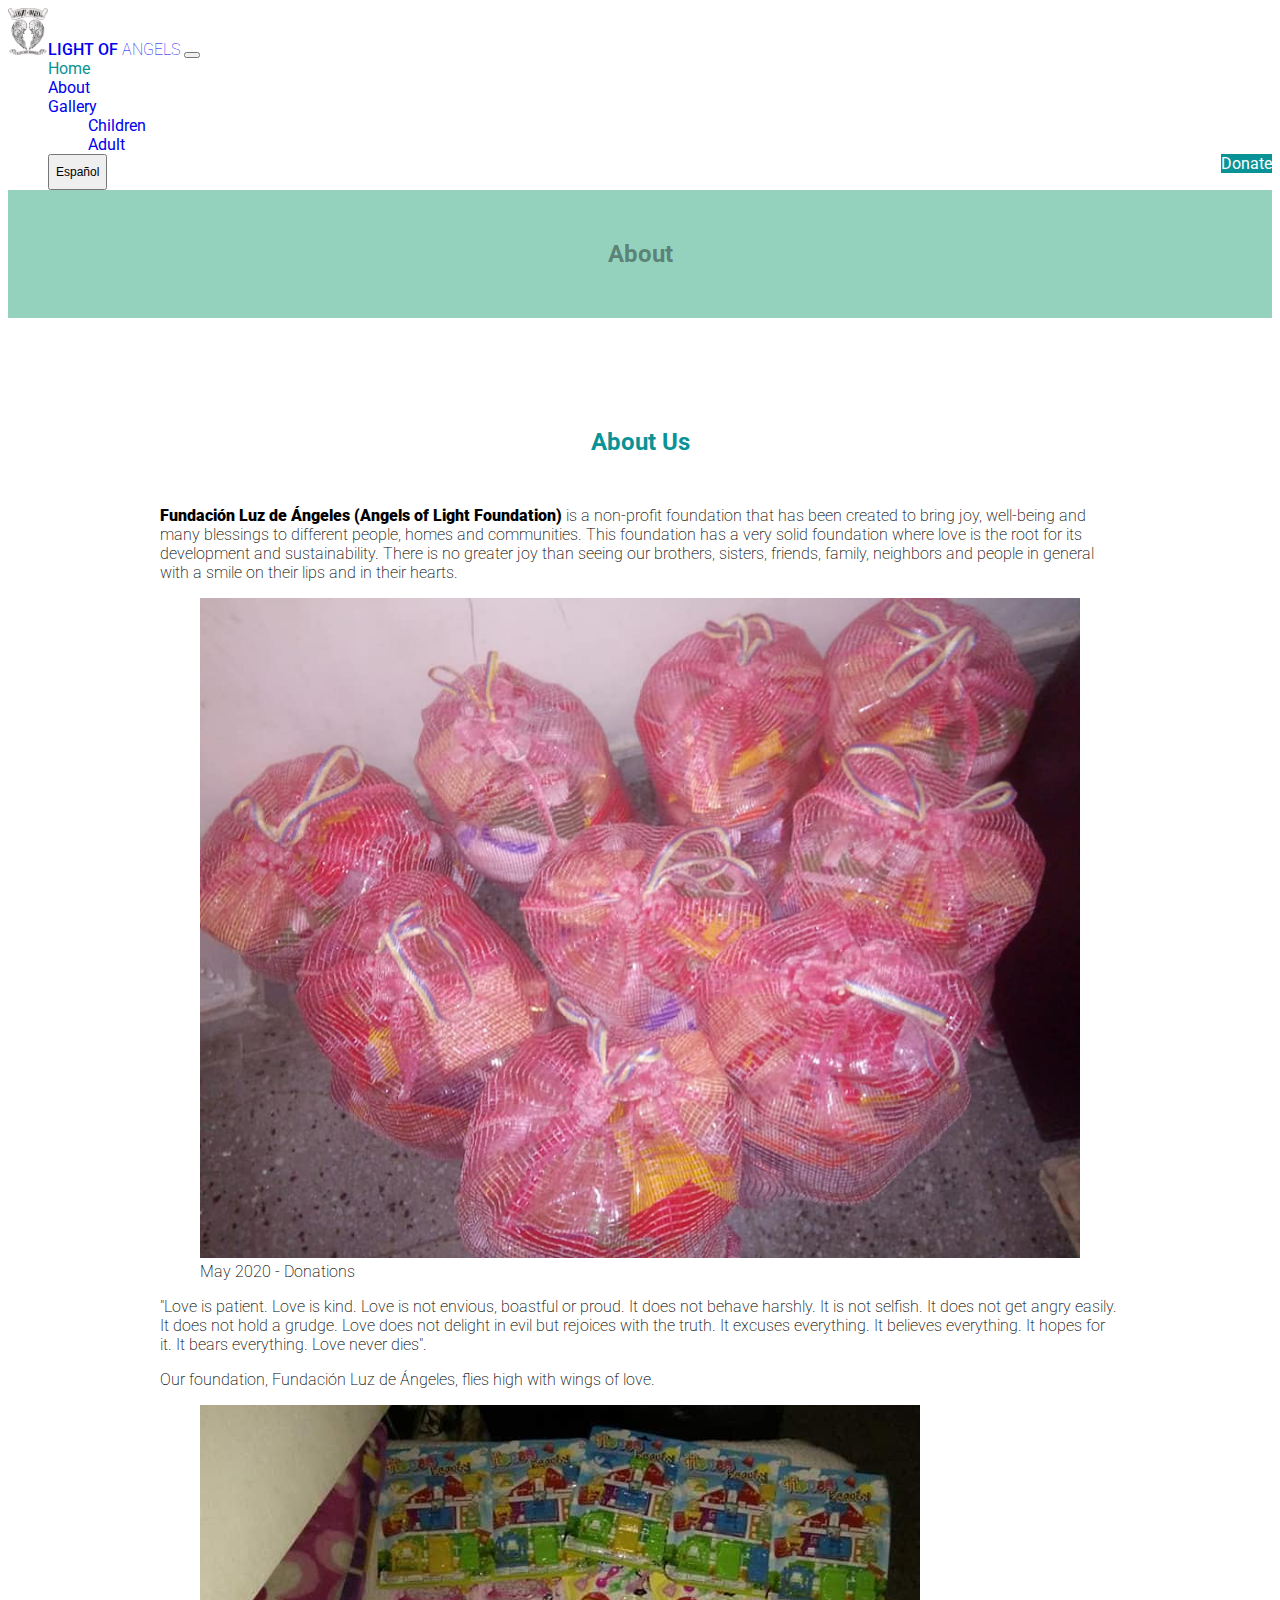
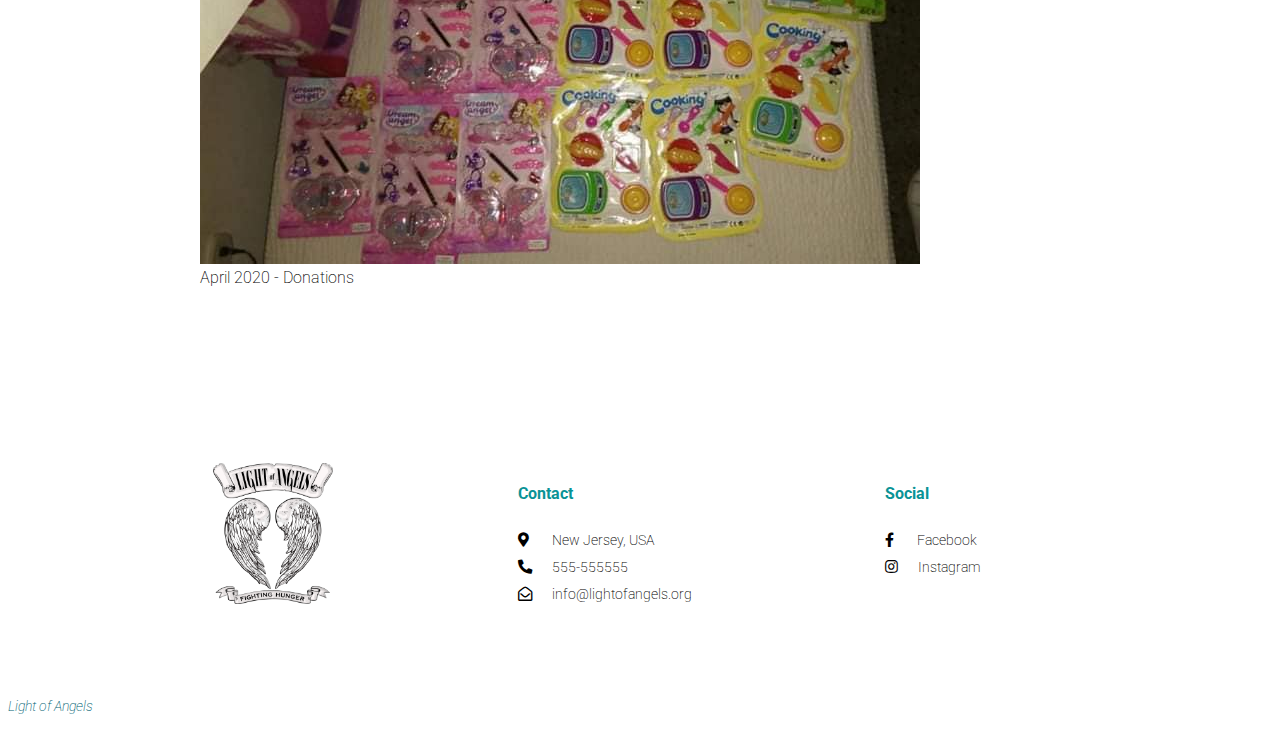
==== commit 9f8c16fd: "btn donate como li" ====
--- a/about.html
+++ b/about.html
@@ -5,6 +5,10 @@
     <meta charset="UTF-8">
     <meta name="viewport" content="width=device-width, initial-scale=1.0">
     <title>Light of Angels</title>
+    <!-- Favicon -->
+    <link rel="apple-touch-icon" sizes="180x180" href="favicon_io/apple-touch-icon.png">
+<link rel="icon" type="image/png" sizes="32x32" href="favicon_io/favicon-32x32.png">
+<link rel="icon" type="image/png" sizes="16x16" href="favicon_io/favicon-16x16.png">
     <link href="https://cdn.jsdelivr.net/npm/bootstrap@5.0.2/dist/css/bootstrap.min.css" rel="stylesheet"
         integrity="sha384-EVSTQN3/azprG1Anm3QDgpJLIm9Nao0Yz1ztcQTwFspd3yD65VohhpuuCOmLASjC" crossorigin="anonymous">
     <link rel="stylesheet" href="https://cdnjs.cloudflare.com/ajax/libs/font-awesome/5.15.4/css/all.min.css"
@@ -40,16 +44,19 @@
                             </a>
                             <ul class="dropdown-menu" aria-labelledby="navbarDropdown">
                                 <li><a class="dropdown-item" href="gallery_child.html">Children</a></li>
-                                <li><a class="dropdown-item" href="#">Adult</a></li>
+                                <li><a class="dropdown-item" href="gallery_adult.html">Adult</a></li>
                             </ul>
                         </li>
 
                     </ul>
-                    <ul class="right-nav">
+                    <ul class=" navbar-nav right-nav">
+
                         <li class="nav-item">
-                            <a class="nav-link  btn donate" href="donate.html">Donate</a>
+                            <button type="button" class="btn  btn-lang">Español</button>
                         </li>
-                        <button type="button" class="btn  btn-lang">Español</button>
+                        <li class="nav-item">
+                            <a class="nav-link btn donate" href="donate.html">Donate</a>
+                        </li>
                     </ul>
 
                 </div>
--- a/css/styles.css
+++ b/css/styles.css
@@ -582,6 +582,11 @@
   object-fit: cover;
 }
 
+#gallery2019May .item:nth-child(1) a img, #gallery2019May .item:nth-child(2) a img, #gallery2019May .item:nth-child(3) a img {
+  height: 200px;
+  object-fit: cover;
+}
+
 #contact {
   background-color: #94D2BD;
   padding-bottom: 0;
